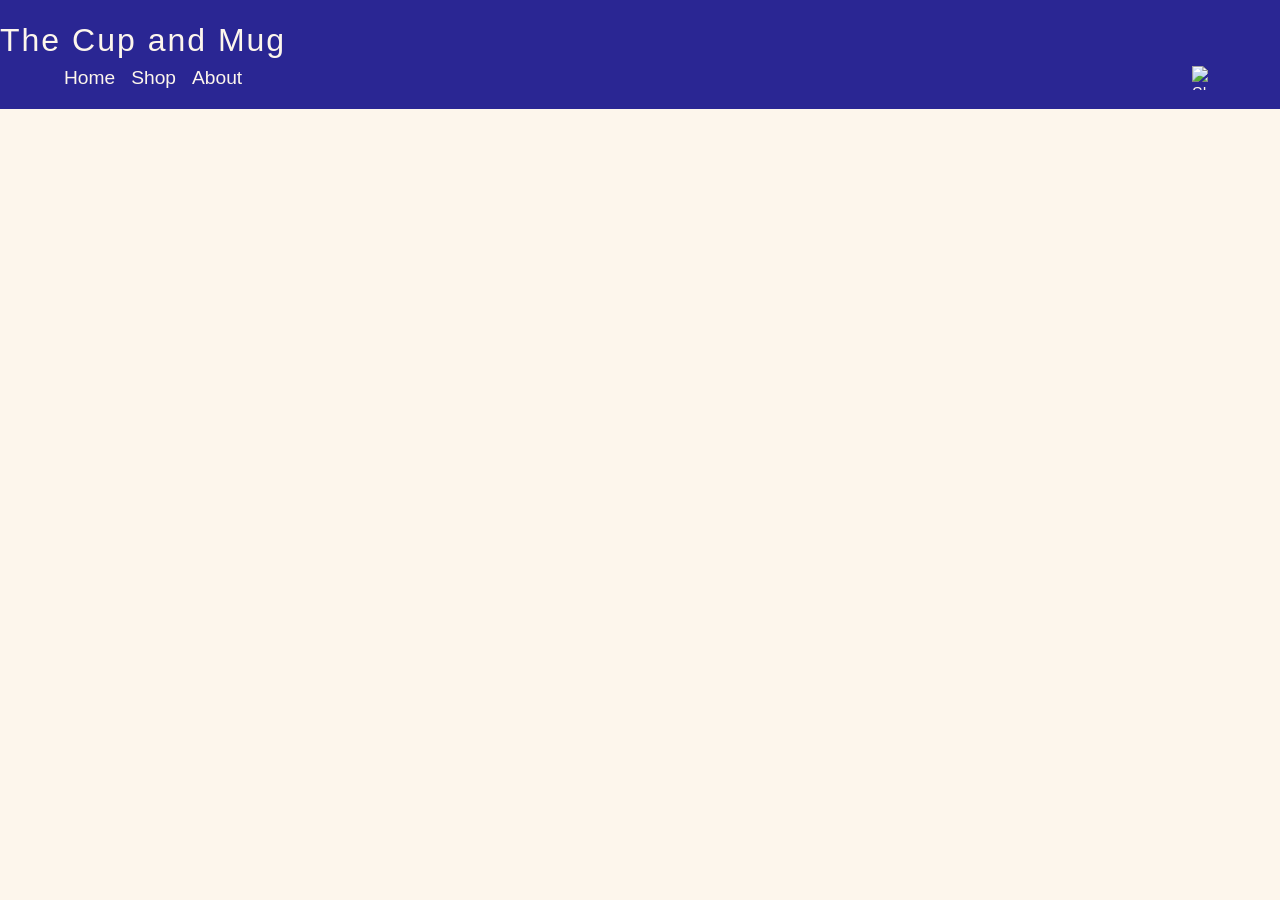
==== cart.html @ e867392f "added cart  functionality" ====
<!DOCTYPE html>
<html lang="en">
    <head>
        <meta charset="UTF-8" />
        <meta
            name="viewport"
            content="width=device-width, initial-scale=1.0"
        />

        <title>The Cup and Mug</title>

        <link rel="stylesheet" href="index.css" />
    </head>

    <body>
        <header class="site-header">
            <h1 class="logo">The Cup and Mug</h1>
            
            <div class="container navbar">
                <nav class="nav-links">
                    <a href="homepage.html">Home</a>
                    <a href="categoryGrid.html">Shop</a>
                    <a href="#">About</a>
                </nav>

                <img
                    class="cart-icon"
                    src="img/icon.svg"
                    alt="Shopping cart"
                />
            </div>
        </header>
    </body>

    
</html>
---- index.css ----
/* =========================
   Base Reset
========================= */

* {
    margin: 0;
    padding: 0;
    box-sizing: border-box;
}

body {
    font-family: "Nunito", Helvetica, Arial, sans-serif;
    background-color: #fdf6ec;
    color: #151515;
    line-height: 1.5;
}

/* =========================
   Layout Helper
========================= */

.container {
    width: min(1200px, 90%);
    margin: 0 auto;
}

/* =========================
   Header
========================= */

.site-header {
    background-color: #2a2693;
    color: #fdf6ec;
    padding: 1rem 0;
}

.navbar {
    display: flex;
    justify-content: space-between;
    align-items: center;
    gap: 2rem;
}

.logo {
    font-size: 2rem;
    font-weight: 500;
    letter-spacing: 2px;
}

.nav-links {
    display: flex;
    gap: 1rem;
}

.nav-links a {
    color: #fdf6ec;
    text-decoration: none;
    font-size: 1.2rem;
}

.nav-links a:hover {
    opacity: 0.7;
}

.cart-icon {
    width: 24px;
    height: 24px;
}

/* =========================
   Hero
========================= */

.hero {
    text-align: center;
    padding: 4rem 0;
}

.hero-content h2 {
    font-size: 4rem;
    letter-spacing: 5px;
    margin-bottom: 1rem;
}

.hero-content p {
    font-size: 1.3rem;
}

/* Gallery */
.hero-gallery {
    margin-top: 3rem;
    display: grid;
    grid-template-columns: repeat(4, 1fr);
    gap: 1rem;
}

.hero-gallery img {
    width: 100%;
    height: 260px;
    object-fit: cover;
    border-radius: 12px;
}

/* =========================
   Quote
========================= */

.quote-section {
    text-align: center;
    padding: 5rem 0;
}

.quote-section blockquote {
    font-size: 2.2rem;
    font-style: italic;
}

/* =========================
   Products
========================= */

.products-section {
    padding: 5rem 0;
}

.section-header {
    display: flex;
    justify-content: space-between;
    align-items: center;
    margin-bottom: 2rem;
}

.section-header h3 {
    font-size: 2.5rem;
}

/* Button */
.view-all-btn {
    border: 2px solid #2a2693;
    padding: 0.6rem 1.5rem;
    border-radius: 6px;
    color: #2a2693;
    text-decoration: none;
    transition: 0.2s ease;
}

.view-all-btn:hover {
    background: #2a2693;
    color: #fdf6ec;
}

/* Grid */
.product-grid {
    display: grid;
    grid-template-columns: repeat(auto-fit, minmax(220px, 1fr));
    gap: 1.5rem;
}

.product-grid img {
    width: 100%;
    height: 300px;
    object-fit: cover;
    border-radius: 16px;
}

/* =========================
   Footer
========================= */

.site-footer {
    background-color: #2a2693;
    color: #fdf6ec;
    padding: 4rem 0;
    margin-top: 5rem;
}

.footer-content {
    display: flex;
    justify-content: space-between;
    gap: 3rem;
    flex-wrap: wrap;
}

.footer-content h4 {
    font-size: 1.5rem;
    margin-bottom: 1rem;
}

.footer-content p {
    opacity: 0.9;
}

/* =========================
   Responsive
========================= */

@media (max-width: 768px) {
    .navbar {
        flex-direction: column;
    }

    .hero-content h2 {
        font-size: 2.8rem;
    }

    .hero-gallery {
        grid-template-columns: repeat(2, 1fr);
    }

    .section-header {
        flex-direction: column;
        gap: 1rem;
    }

    .footer-content {
        flex-direction: column;
    }
}

.product categories

/* =========================
   Product Card
========================= */

.product-card {
    display: flex;
    flex-direction: column;
    border-radius: 16px;
    overflow: hidden;
    background: #fff;
    box-shadow: 0 2px 12px rgba(0, 0, 0, 0.07);
    transition: transform 0.2s ease, box-shadow 0.2s ease;
    width: 200px;
}

.category-card {
    display: flex;
    flex-direction: column;
    border-radius: 16px;
    overflow: hidden;
    background: #fff;
    box-shadow: 0 2px 12px rgba(0, 0, 0, 0.07);
    transition: transform 0.2s ease, box-shadow 0.2s ease;
    border-radius: 30px;
}

.product-card:hover {
    transform: translateY(-4px);
    box-shadow: 0 8px 24px rgba(42, 38, 147, 0.12);
}

.category-card:hover {
    transform: translateY(-4px);
    box-shadow: 0 8px 24px rgba(42, 38, 147, 0.12);
}

/* Image */
.product-card__image-wrap {
    position: relative;
}

.product-card__img {
    width: 100%;
    height: 300px;
    object-fit: cover;
    display: block;
}

.product-card__wishlist {
    position: absolute;
    top: 0.75rem;
    right: 0.75rem;
    background: #fff;
    border: none;
    border-radius: 50%;
    width: 34px;
    height: 34px;
    font-size: 1.1rem;
    cursor: pointer;
    display: grid;
    place-items: center;
    transition: background 0.2s ease;
}

.product-card__wishlist:hover {
    background: #2a2693;
    color: #fdf6ec;
}

/* Info */
.product-card__info {
    padding: 1rem 1.1rem 1.2rem;
    display: flex;
    flex-direction: column;
    gap: 0.25rem;
}

.category-card__info{
    background: #2a2693;
    padding: 1rem 1.1rem 1.2rem;
    display: flex;
    flex-direction: column;
    gap: 0.25rem;
}

.category-card__name{
    color: #fdf6ec;
}

.product-card__category {
    font-size: 0.78rem;
    text-transform: uppercase;
    letter-spacing: 1.5px;
    opacity: 0.5;
}

.product-card__name {
    font-size: 1.1rem;
    font-weight: 700;
}

/* Footer row */
.product-card__footer {
    display: flex;
    justify-content: space-between;
    align-items: center;
    margin-top: 0.5rem;
}

.product-card__price {
    font-size: 1.1rem;
    font-weight: 700;
    color: #2a2693;
}

.product-card__add {
    border: 2px solid #2a2693;
    background: transparent;
    color: #2a2693;
    padding: 0.35rem 0.9rem;
    border-radius: 6px;
    font-family: inherit;
    font-size: 0.9rem;
    font-weight: 600;
    cursor: pointer;
    transition: 0.2s ease;
}

.product-card__add:hover {
    background: #2a2693;
    color: #fdf6ec;
}

.product-category-grid {
    display: grid;
    gap: 1rem;
    padding: 100px;
    grid-auto-flow: column;
}

/*checkout*/

.row {
  display: -ms-flexbox; 
  display: flex;
  -ms-flex-wrap: wrap; 
  flex-wrap: wrap;
  margin: 0 -16px;
}

.col-25 {
  -ms-flex: 25%; 
  flex: 25%;
}

.col-50 {
  -ms-flex: 50%; 
  flex: 50%;
}

.col-75 {
  -ms-flex: 75%; 
  flex: 75%;
}

.col-25,
.col-50,
.col-75 {
  padding: 0 16px;
}

.checkout-container {
  background-color: #f2f2f2;
  padding: 5px 20px 15px 20px;
  border: 1px solid lightgrey;
  border-radius: 3px;
}

input[type=text] {
  width: 100%;
  margin-bottom: 20px;
  padding: 12px;
  border: 1px solid #ccc;
  border-radius: 3px;
}

label {
  margin-bottom: 10px;
  display: block;
}

.icon-container {
  margin-bottom: 20px;
  padding: 7px 0;
  font-size: 24px;
}

.btn {
  background-color: #04AA6D;
  color: white;
  padding: 12px;
  margin: 10px 0;
  border: none;
  width: 100%;
  border-radius: 3px;
  cursor: pointer;
  font-size: 17px;
}

.btn:hover {
  background-color: #45a049;
}

span.price {
  float: right;
  color: grey;
}

@media (max-width: 800px) {
  .row {
    flex-direction: column-reverse;
  }
  .col-25 {
    margin-bottom: 20px;
  }
}

.cart-overlay {
    position: fixed;
    top: 0;
    right: 0;
    width: 320px;
    height: 100vh;
    background: #fdf6ec;
    box-shadow: -4px 0 24px rgba(0,0,0,0.2);
    z-index: 999;
    padding: 2rem;
}

.cart-overlay h3 {
    font-size: 1.3rem;
    margin-bottom: 1.5rem;
    color: #2a2693;
}

.cart-overlay-item {
    display: flex;
    justify-content: space-between;
    padding: 0.7rem 0;
    border-bottom: 1px solid #e0d8cc;
    font-size: 0.9rem;
}

.cart-overlay-close {
    position: absolute;
    top: 1rem;
    right: 1rem;
    background: none;
    border: none;
    font-size: 1.3rem;
    cursor: pointer;
    color: #2a2693;
}

.cart-overlay-total {
    display: flex;
    justify-content: space-between;
    font-weight: 700;
    font-size: 1.1rem;
    margin-top: 1.5rem;
    padding-top: 1rem;
    border-top: 2px solid #2a2693;
}
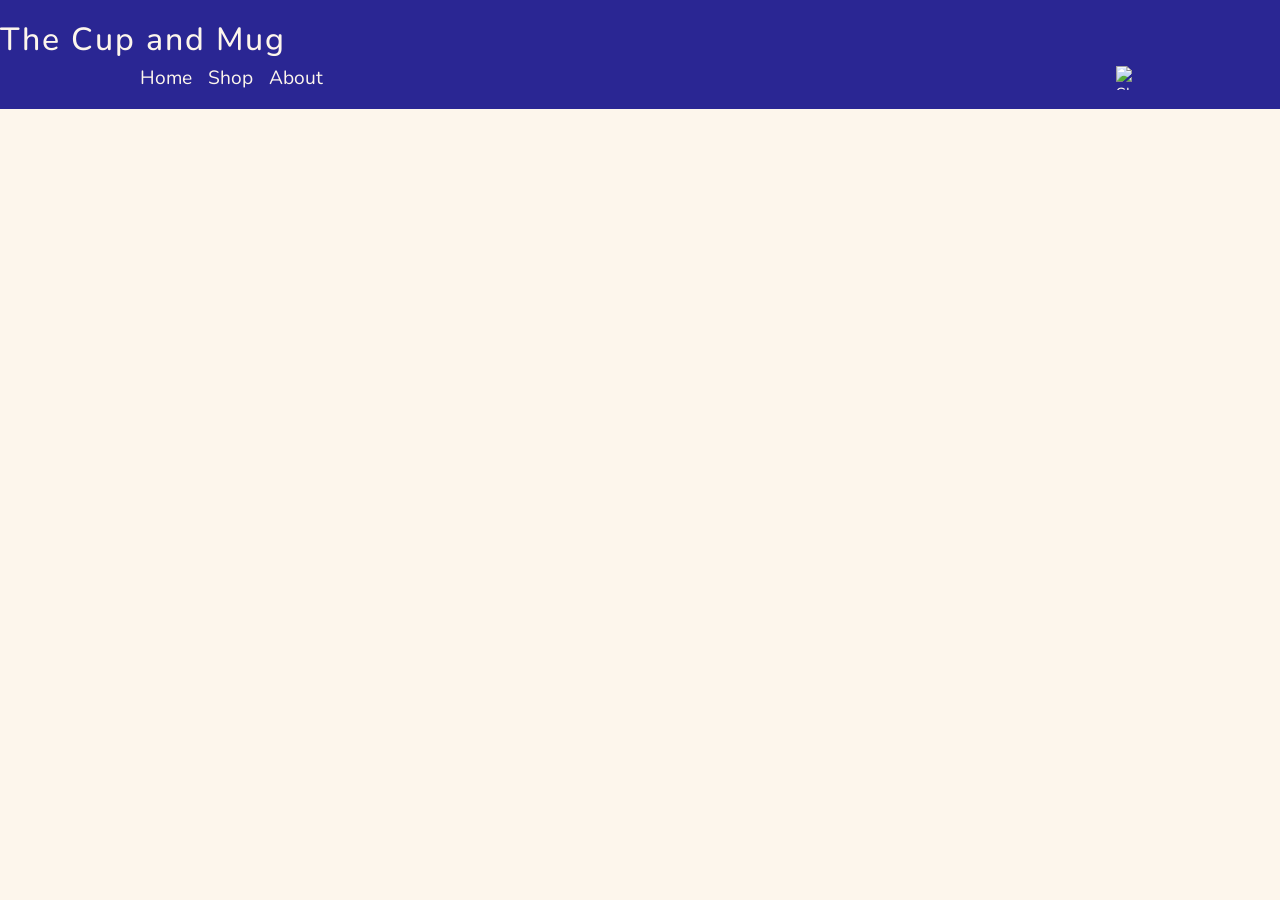
==== commit 11f53313: "fixed cart update issue" ====
--- a/cart.html
+++ b/cart.html
@@ -1,16 +1,19 @@
 <!DOCTYPE html>
 <html lang="en">
     <head>
-        <meta charset="UTF-8" />
-        <meta
-            name="viewport"
-            content="width=device-width, initial-scale=1.0"
-        />
+            <meta charset="UTF-8" />
+            <meta
+                name="viewport"
+                content="width=device-width, initial-scale=1.0"
+            />
 
-        <title>The Cup and Mug</title>
+            <title>The Cup and Mug</title>
 
-        <link rel="stylesheet" href="index.css" />
-    </head>
+            <link rel="stylesheet" href="index.css" />
+            <link rel="preconnect" href="https://fonts.googleapis.com">
+            <link rel="preconnect" href="https://fonts.gstatic.com" crossorigin>
+            <link href="https://fonts.googleapis.com/css2?family=Cormorant+Garamond:ital,wght@0,300..700;1,300..700&family=Hanken+Grotesk:ital,wght@0,100..900;1,100..900&family=Nunito:ital,wght@0,200..1000;1,200..1000&display=swap" rel="stylesheet">
+        </head>
 
     <body>
         <header class="site-header">
--- a/index.css
+++ b/index.css
@@ -13,6 +13,7 @@
     background-color: #fdf6ec;
     color: #151515;
     line-height: 1.5;
+    margin: 0 auto;
 }
 
 /* =========================
@@ -20,7 +21,7 @@
 ========================= */
 
 .container {
-    width: min(1200px, 90%);
+    width: min(1000px, 80%);
     margin: 0 auto;
 }
 
@@ -67,38 +68,113 @@
     height: 24px;
 }
 
-/* =========================
-   Hero
-========================= */
+.cart-count{
+    position:absolute;
+    top:-8px;
+    right:-8px;
+    background:#f0a020; 
+    color:white;
+    border-radius:50%; 
+    width:18px; 
+    height:18px;
+    font-size:0.7rem; 
+    font-weight:700;
+    display:flex; 
+    align-items:center; 
+    justify-content:center;
+}
+
+.back-btn {
+    background: none;
+    border: none;
+    color: #fdf6ec;
+    cursor: pointer;
+    font-size: 1.5rem;
+    display: flex;
+    align-items: center;
+    padding: 0;
+    opacity: 0.8;
+    transition: opacity 0.2s ease;
+}
+
+.back-btn:hover {
+    opacity: 1;
+}
+
+/* =========================
+   Hero Images
+========================= */
+
+
 
 .hero {
-    text-align: center;
-    padding: 4rem 0;
-}
-
-.hero-content h2 {
-    font-size: 4rem;
-    letter-spacing: 5px;
-    margin-bottom: 1rem;
-}
-
-.hero-content p {
-    font-size: 1.3rem;
-}
-
-/* Gallery */
-.hero-gallery {
-    margin-top: 3rem;
-    display: grid;
-    grid-template-columns: repeat(4, 1fr);
-    gap: 1rem;
-}
-
-.hero-gallery img {
-    width: 100%;
-    height: 260px;
-    object-fit: cover;
-    border-radius: 12px;
+    position: relative;
+    overflow: hidden;
+    min-height: 500px;
+    display: flex;
+    align-items: center;
+    justify-content: center;
+}
+
+.hero-images {
+    position: absolute;
+    inset: 0;
+    pointer-events: none;
+}
+
+.hero-images img {
+    position: absolute;
+}
+
+.HeroBgLeft {
+    left: 0;
+    top: 0;
+    height: 100%;
+    width: auto;
+}
+
+.HeroBgRight {
+    right: 0;
+    top: 0;
+    height: 100%;
+    width: auto;
+}
+
+.product-card-row {
+    display: flex;
+    justify-content: center;
+    gap: 2rem;
+}
+
+
+.homepage-product-card {
+    position: relative;
+    display: inline-block;
+}
+
+.homepage-product-image {
+    display: block;
+    width: 200px;
+}
+
+.flourish-left {
+    position: absolute;
+    top: -5px;     
+    left: -5px;    
+    width: 60px;    
+    z-index: 10;
+    transform: rotate(270deg);
+    scale: 1.5;
+}
+
+.flourish-right {
+    position: absolute;
+    bottom: -5px;     
+    right: -5px;    
+    width: 60px;    
+    z-index: 10;
+    transform: rotate(90deg);
+    scale: 1.5;
 }
 
 /* =========================
@@ -107,12 +183,16 @@
 
 .quote-section {
     text-align: center;
-    padding: 5rem 0;
+    background-color: #2a2693;
+    margin-top: 5rem;
 }
 
 .quote-section blockquote {
     font-size: 2.2rem;
     font-style: italic;
+    color: #fdf6ec;
+    padding: 4rem;
+    font-family: "Nunito", Helvetica, Arial, sans-serif;
 }
 
 /* =========================
@@ -142,6 +222,8 @@
     color: #2a2693;
     text-decoration: none;
     transition: 0.2s ease;
+    justify-content: center;
+    align-items: center;
 }
 
 .view-all-btn:hover {
@@ -452,10 +534,11 @@
     right: 0;
     width: 320px;
     height: 100vh;
-    background: #fdf6ec;
+    background: #2a2693;
     box-shadow: -4px 0 24px rgba(0,0,0,0.2);
     z-index: 999;
     padding: 2rem;
+    color: #fdf6ec;
 }
 
 .cart-overlay h3 {
@@ -491,4 +574,126 @@
     margin-top: 1.5rem;
     padding-top: 1rem;
     border-top: 2px solid #2a2693;
+}
+
+
+/*Product Page*/
+
+/* =========================
+   Product Page
+========================= */
+
+.product-page {
+    padding: 4rem 0 6rem;
+    display: flex;
+    gap: 4rem;
+    align-items: flex-start;
+}
+
+.product-image-wrapper {
+    flex: 0 0 420px;
+    border-radius: 16px;
+    overflow: hidden;
+}
+
+.product-image {
+    width: 100%;
+    height: 380px;
+    object-fit: cover;
+    display: block;
+}
+
+.product-info {
+    flex: 1;
+    display: flex;
+    flex-direction: column;
+    gap: 0.75rem;
+    padding-top: 0.5rem;
+}
+
+.product-title {
+    font-size: 2.8rem;
+    font-weight: 700;
+    color: #2a2693;
+    line-height: 1.1;
+}
+
+.product-price {
+    font-size: 1.6rem;
+    font-weight: 700;
+}
+
+.product-divider {
+    border: none;
+    border-top: 2px solid #2a2693;
+    width: 200px;
+    margin: 0.25rem 0 0.5rem;
+}
+
+.product-description {
+    font-size: 1rem;
+    line-height: 1.7;
+    color: #444;
+    max-width: 380px;
+}
+
+.product-actions {
+    display: flex;
+    align-items: center;
+    gap: 1.25rem;
+    margin-top: 1.5rem;
+}
+
+.qty-btn {
+    width: 36px;
+    height: 36px;
+    border-radius: 50%;
+    border: 2px solid #2a2693;
+    background: transparent;
+    color: #2a2693;
+    font-size: 1.3rem;
+    font-weight: 700;
+    cursor: pointer;
+    display: grid;
+    place-items: center;
+}
+
+.qty-value {
+    font-size: 1.2rem;
+    font-weight: 700;
+    min-width: 1.5rem;
+    text-align: center;
+}
+
+.add-to-cart-btn {
+    background: #f0a020;
+    color: #fff;
+    border: none;
+    border-radius: 8px;
+    padding: 0.75rem 2rem;
+    font-family: inherit;
+    font-size: 1.1rem;
+    font-weight: 700;
+    cursor: pointer;
+}
+
+.cart-button-wrapper {
+    position: relative;
+    cursor: pointer;
+}
+
+.cart-count {
+    position: absolute;
+    top: -8px;
+    right: -8px;
+    background: #f0a020;
+    color: white;
+    border-radius: 50%;
+    width: 18px;
+    height: 18px;
+    font-size: 0.7rem;
+    font-weight: 700;
+    display: flex;
+    align-items: center;
+    justify-content: center;
 }
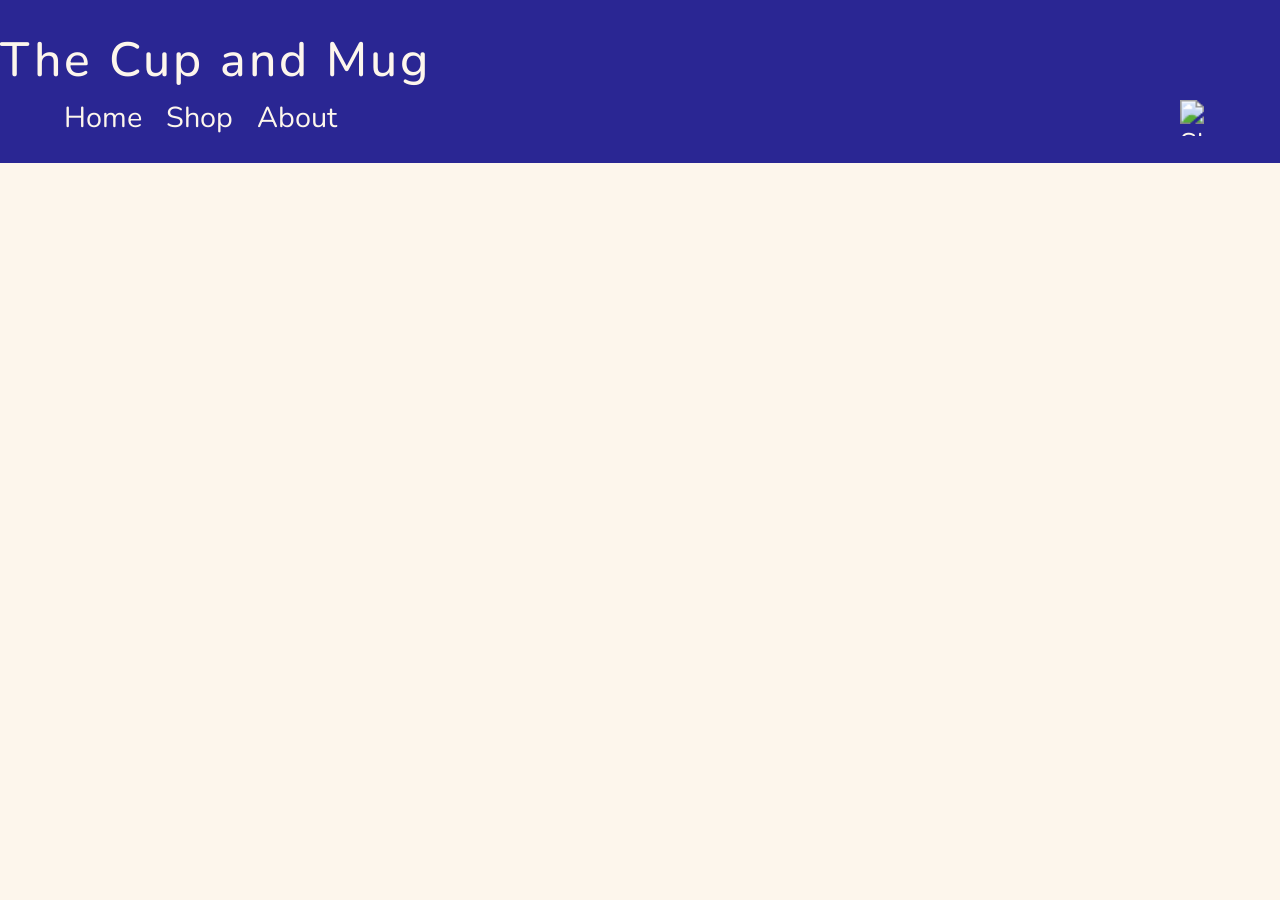
==== commit de0b12cf: "fixed file names for deployment" ====
--- a/cart.html
+++ b/cart.html
@@ -21,7 +21,7 @@
             
             <div class="container navbar">
                 <nav class="nav-links">
-                    <a href="homepage.html">Home</a>
+                    <a href="index.html">Home</a>
                     <a href="categoryGrid.html">Shop</a>
                     <a href="#">About</a>
                 </nav>
--- a/index.css
+++ b/index.css
@@ -14,6 +14,8 @@
     color: #151515;
     line-height: 1.5;
     margin: 0 auto;
+    font-size: 18px;
+    zoom: 1.5;
 }
 
 /* =========================
@@ -21,7 +23,7 @@
 ========================= */
 
 .container {
-    width: min(1000px, 80%);
+    width: min(1200px, 90%);
     margin: 0 auto;
 }
 
@@ -72,7 +74,7 @@
     position:absolute;
     top:-8px;
     right:-8px;
-    background:#f0a020; 
+    background:#F9A747; 
     color:white;
     border-radius:50%; 
     width:18px; 
@@ -165,7 +167,16 @@
     z-index: 10;
     transform: rotate(270deg);
     scale: 1.5;
-}
+    
+}
+
+.Heading-Title {
+    display: flex;
+    justify-content: center;
+    align-items: center;
+    margin-bottom: 2rem;
+}
+
 
 .flourish-right {
     position: absolute;
@@ -177,6 +188,23 @@
     scale: 1.5;
 }
 
+.heading-flourish {
+    display: flex;
+    align-items: center;
+    gap: 1rem;
+  
+}
+
+.heading-flourish-left {
+    width: 60px;
+    transform: rotate(270deg);
+}
+
+.heading-flourish-right {
+    width: 60px;
+    transform: scaleX(-1) rotate(270deg);
+}
+
 /* =========================
    Quote
 ========================= */
@@ -184,16 +212,24 @@
 .quote-section {
     text-align: center;
     background-color: #2a2693;
-    margin-top: 5rem;
+    position: relative;
+    overflow: hidden;
+    padding: 2rem 0;
 }
 
 .quote-section blockquote {
+    margin: 0;
+    padding: 2rem 1rem; 
     font-size: 2.2rem;
     font-style: italic;
     color: #fdf6ec;
-    padding: 4rem;
-    font-family: "Nunito", Helvetica, Arial, sans-serif;
-}
+}
+
+.overlay {
+  width: 100%;
+  height: auto;
+}
+ 
 
 /* =========================
    Products
@@ -216,14 +252,15 @@
 
 /* Button */
 .view-all-btn {
+    display: block;
+    width: fit-content;
+    margin: 2rem auto 0;
     border: 2px solid #2a2693;
     padding: 0.6rem 1.5rem;
     border-radius: 6px;
     color: #2a2693;
     text-decoration: none;
     transition: 0.2s ease;
-    justify-content: center;
-    align-items: center;
 }
 
 .view-all-btn:hover {
@@ -254,6 +291,7 @@
     color: #fdf6ec;
     padding: 4rem 0;
     margin-top: 5rem;
+    padding-top: 0;
 }
 
 .footer-content {
@@ -299,7 +337,6 @@
     }
 }
 
-.product categories
 
 /* =========================
    Product Card
@@ -317,14 +354,22 @@
 }
 
 .category-card {
+    width: 100%;
+    max-width: 560px;
+    margin: 0 auto;
     display: flex;
     flex-direction: column;
-    border-radius: 16px;
     overflow: hidden;
-    background: #fff;
-    box-shadow: 0 2px 12px rgba(0, 0, 0, 0.07);
-    transition: transform 0.2s ease, box-shadow 0.2s ease;
     border-radius: 30px;
+}
+
+.category-card .product-card__image-wrap {
+    height: 280px;
+}
+.category-card .product-card__img {
+    width: 100%;
+    height: 100%;
+    object-fit: cover;
 }
 
 .product-card:hover {
@@ -434,12 +479,7 @@
     color: #fdf6ec;
 }
 
-.product-category-grid {
-    display: grid;
-    gap: 1rem;
-    padding: 100px;
-    grid-auto-flow: column;
-}
+
 
 /*checkout*/
 
@@ -499,19 +539,19 @@
 }
 
 .btn {
-  background-color: #04AA6D;
+  background-color: #F9A747;
   color: white;
   padding: 12px;
   margin: 10px 0;
   border: none;
   width: 100%;
-  border-radius: 3px;
+  border-radius: 20px;
   cursor: pointer;
   font-size: 17px;
 }
 
 .btn:hover {
-  background-color: #45a049;
+  background-color: #eb983a;
 }
 
 span.price {
@@ -526,6 +566,14 @@
   .col-25 {
     margin-bottom: 20px;
   }
+}
+
+.cart-backdrop{
+    display: none;
+    position: fixed;
+    inset: 0;
+    background: rgba(0, 0, 0, 0.4);
+    z-index: 998;
 }
 
 .cart-overlay {
@@ -551,6 +599,7 @@
     display: flex;
     justify-content: space-between;
     padding: 0.7rem 0;
+    gap: 0.75rem; 
     border-bottom: 1px solid #e0d8cc;
     font-size: 0.9rem;
 }
@@ -576,12 +625,106 @@
     border-top: 2px solid #2a2693;
 }
 
+.cart-overlay-title {
+    font-size: 2rem;
+    font-weight: 700;
+    color: #fdf6ec;
+    margin-bottom: 0.5rem;
+}
+
+.cart-overlay-divider {
+    border: none;
+    border-top: 1px solid rgba(255,255,255,0.25);
+    margin: 0.75rem 0;
+}
+
+.cart-item-img {
+    width: 80px;
+    height: 80px;
+    object-fit: cover;
+    border-radius: 8px;
+    flex-shrink: 0;
+}
+
+.cart-item-info {
+    flex: 1;
+    display: flex;
+    flex-direction: column;
+    gap: 0.5rem;
+}
+
+.cart-item-name {
+    color: #fdf6ec;
+    font-weight: 600;
+}
+
+.cart-item-qty {
+    display: flex;
+    align-items: center;
+    gap: 8px;
+    border: 1px solid rgba(255,255,255,0.4);
+    border-radius: 6px;
+    padding: 3px 8px;
+    width: fit-content;
+}
+
+.cart-item-qty button {
+    background: none;
+    border: none;
+    color: #fdf6ec;
+    font-size: 1rem;
+    cursor: pointer;
+    padding: 0 2px;
+}
+
+.cart-item-qty span {
+    color: #fdf6ec;
+    font-size: 14px;
+    min-width: 14px;
+    text-align: center;
+}
+
+.cart-item-price {
+    color: #fdf6ec;
+    font-weight: 700;
+    font-size: 15px;
+}
+
+.cart-item-remove {
+    background: none;
+    border: none;
+    color: rgba(255,255,255,0.6);
+    font-size: 1rem;
+    cursor: pointer;
+}
+
+.cart-item-remove:hover {
+    color: #fdf6ec;
+}
+
 
 /*Product Page*/
 
 /* =========================
    Product Page
 ========================= */
+.product-category-grid {
+    display: grid;
+    grid-template-columns: repeat(auto-fill, minmax(220px, 1fr));
+    gap: 1.5rem;
+    padding: 2rem;
+}
+
+.product-card {
+    display: flex;
+    flex-direction: column;
+    border-radius: 16px;
+    overflow: hidden;
+    background: #fff;
+    box-shadow: 0 2px 12px rgba(0, 0, 0, 0.07);
+    transition: transform 0.2s ease, box-shadow 0.2s ease;
+    width: 100%;
+}
 
 .product-page {
     padding: 4rem 0 6rem;
@@ -666,7 +809,7 @@
 }
 
 .add-to-cart-btn {
-    background: #f0a020;
+    background: #F9A747;
     color: #fff;
     border: none;
     border-radius: 8px;
@@ -686,7 +829,7 @@
     position: absolute;
     top: -8px;
     right: -8px;
-    background: #f0a020;
+    background: #F9A747;
     color: white;
     border-radius: 50%;
     width: 18px;
@@ -696,4 +839,141 @@
     display: flex;
     align-items: center;
     justify-content: center;
-}+}
+
+.category-grid-section {
+    display: grid;
+    grid-template-columns: repeat(2, minmax(0, 1fr));
+    gap: 1.5rem;
+    padding: 3rem 2rem;
+    max-width: 900px;
+    margin: 0 auto;
+}
+
+.checkout-section{
+    padding: 3rem 5%;
+    scale: 0.75;
+    overflow: hidden;
+}
+
+.confirmation-section{
+    display: flex;
+    justify-content: center;
+    align-items: center;
+    min-height: 70vh;
+    padding: 2rem 1rem;
+}
+
+.confirmation-card {
+    display: flex;
+    flex-direction: column;
+    align-items: center;
+    text-align: center;
+    gap: 1rem;
+    max-width: 600px;
+    margin: 0 auto;
+}
+
+.confirmation-wreath {
+    display: flex;
+    justify-content: center;
+    align-items: center;
+}
+
+/* Product Page */
+
+.product-page {
+    padding: 4rem 0 6rem;
+    display: flex;
+    gap: 4rem;
+    align-items: flex-start;
+}
+
+.product-image-wrapper {
+    flex: 0 0 420px;
+    border-radius: 16px;
+    overflow: hidden;
+}
+
+.product-image {
+    width: 100%;
+    height: 380px;
+    object-fit: cover;
+    display: block;
+}
+
+.product-info {
+    flex: 1;
+    display: flex;
+    flex-direction: column;
+    gap: 0.75rem;
+    padding-top: 0.5rem;
+}
+
+.product-title {
+    font-size: 2.8rem;
+    font-weight: 700;
+    color: #2a2693;
+    line-height: 1.1;
+}
+
+.product-price {
+    font-size: 1.6rem;
+    font-weight: 700;
+    color: #151515;
+}
+
+.product-divider {
+    border: none;
+    border-top: 2px solid #2a2693;
+    width: 200px;
+    margin: 0.25rem 0 0.5rem;
+}
+
+.product-description {
+    font-size: 1rem;
+    line-height: 1.7;
+    color: #444;
+    max-width: 380px;
+}
+
+.product-actions {
+    display: flex;
+    align-items: center;
+    gap: 1.25rem;
+    margin-top: 1.5rem;
+}
+
+.qty-btn {
+    width: 36px;
+    height: 36px;
+    border-radius: 50%;
+    border: 2px solid #2a2693;
+    background: transparent;
+    color: #2a2693;
+    font-size: 1.3rem;
+    font-weight: 700;
+    cursor: pointer;
+    display: grid;
+    place-items: center;
+}
+
+.qty-value {
+    font-size: 1.2rem;
+    font-weight: 700;
+    min-width: 1.5rem;
+    text-align: center;
+}
+
+.add-to-cart-btn {
+    background: #F9A747;
+    color: #fff;
+    border: none;
+    border-radius: 8px;
+    padding: 0.75rem 2rem;
+    font-family: inherit;
+    font-size: 1.1rem;
+    font-weight: 700;
+    cursor: pointer;
+}
+
